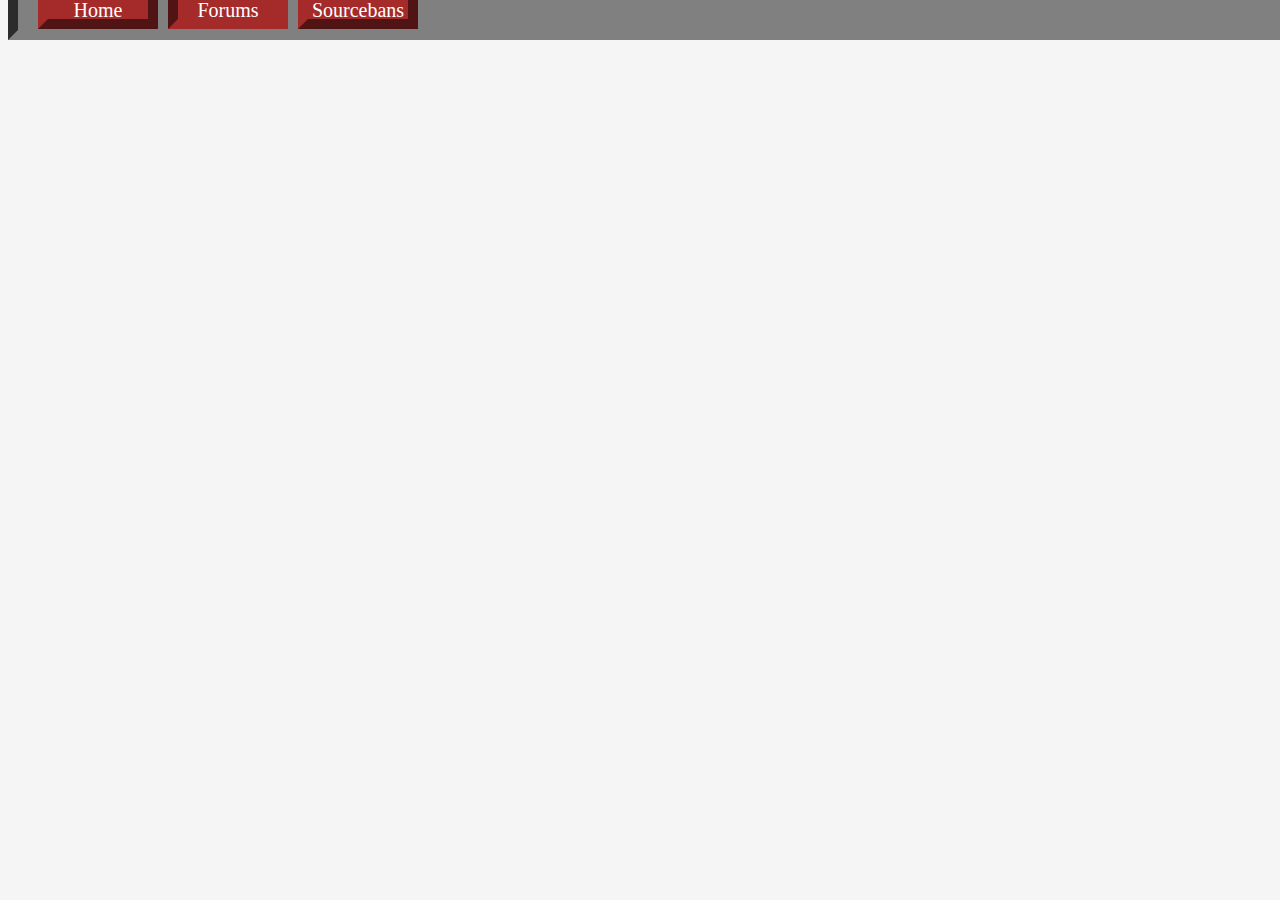
==== forums.html @ 507de490 "initial release" ====
<!DOCTYPE html>
<head>
<title>The Trident Server</title>
<link rel="stylesheet" href="style.css">
<div class="topbar">
<a class="topbar-item1" href="index.html">Home</a>
<a class="topbar-item2 topbar-item-clicked" href="forums.html">Forums</a>
<a class="topbar-item3" href="http://bans.thetridentserver.cf" target="_blank">Sourcebans</a>
</div>
</head>
<body>
<!--Begin Website Toolbox Forum Embed Code-->
<div id="wtEmbedCode"><script type="text/javascript" id="embedded_forum" src="https://superchicken.discussion.community/js/mb/embed.js"></script>
    <noscript><a href="https://superchicken.discussion.community/">The Community Forum</a></noscript></div>
    <!--End Website Toolbox Forum Embed Code-->    
</body>
</html>
---- style.css ----
body {
    background-color: #f5f5f5;
}

.serverstitle {
    text-align: center;
    position: relative;
    top: 100px;
}

.connections-title1 {
    text-align: center;
    left: 280px;
    font-size: 45px;
    display: flex;
    position: relative;
    justify-content: center;
    color: black;
}

.connections {
    text-align: center;
    display: flex;
    position: relative;
    top: 250px;
    left: 650px;
    background-color: tan;
    width: 50%;
    height: 500px;
    justify-content: center;
    color: black;
}

.connections-discord {
    text-align: center;
    display: flex;
    position: relative;
    top: 200px;
    right: 440px;
    width: 25%;
    height: 500px;
    justify-content: center;
    color: black;
}

.connections-discordjoin1 {
    position: absolute;
    top: 29%;
    left: 26%;
    transform: translate(-50%, -50%);
    font-size: 40px;
    color: black;
}

.connections-discordjoin2 {
    position: absolute;
    top: 32%;
    left: 26%;
    transform: translate(-50%, -50%);
    font-size: 20px;
    color: black;
}

.connections-steam {
    text-align: center;
    display: flex;
    position: relative;
    top: 220px;
    right: 200px;
    width: 25%;
    height: 500px;
    justify-content: center;
    color: black;
}

.connections-steamjoin1 {
    position: absolute;
    top: 29%;
    left: 70%;
    transform: translate(-50%, -50%);
    font-size: 40px;
    color: black;
}

.connections-steamjoin2 {
    position: absolute;
    top: 32%;
    left: 70%;
    transform: translate(-50%, -50%);
    font-size: 20px;
    color: black;
}

.otherstitle {
    text-align: center;
    position: relative;
    top: 100px;
}

#title1 {
    text-align: center;
    font-size: 50px;
    color: black;
    position: relative;
    top: 75px;
}

#serverembed {
    display: flex; 
    justify-content: center;
    position: relative;
    top: 100px;
}

.topbar {
    text-align: center;
    display: block;
    padding: 15px;
    background-color: gray;
    border: 10px inset gray;
    position: absolute;
    width: 100%;
    height: 2%;
    bottom: 860px;
}

.topbar-item1 {
    text-align: center;
    display: block;
    background-color: brown;
    border: 10px outset brown;
    width: 100px;
    height: 20px;
    position: absolute;
    top: 7px;
    left: 20px;
    text-decoration: none;
    color: white;
    font-size: 20px;
}

.topbar-item2 {
    text-align: center;
    display: block;
    background-color: brown;
    border: 10px outset brown;
    width: 100px;
    height: 20px;
    position: absolute;
    top: 7px;
    left: 150px;
    text-decoration: none;
    color: white;
    font-size: 20px;
}

.topbar-item3 {
    text-align: center;
    display: block;
    background-color: brown;
    border: 10px outset brown;
    width: 100px;
    height: 20px;
    position: absolute;
    top: 7px;
    left: 280px;
    text-decoration: none;
    color: white;
    font-size: 20px;
}

.topbar-item-clicked {
    border: 10px inset brown;
}

.topbar-item1:hover {
    opacity: 0.6;
}

.topbar-item1:active {
    border: 10px inset brown;
}

.topbar-item2:hover {
    opacity: 0.6;
}

.topbar-item2:active {
    border: 10px inset brown;
}

.topbar-item3:hover {
    opacity: 0.6;
}

.topbar-item3:active {
    border: 10px inset brown;
}

#wtEmbedCode {
position: relative;
top: 50px;
}
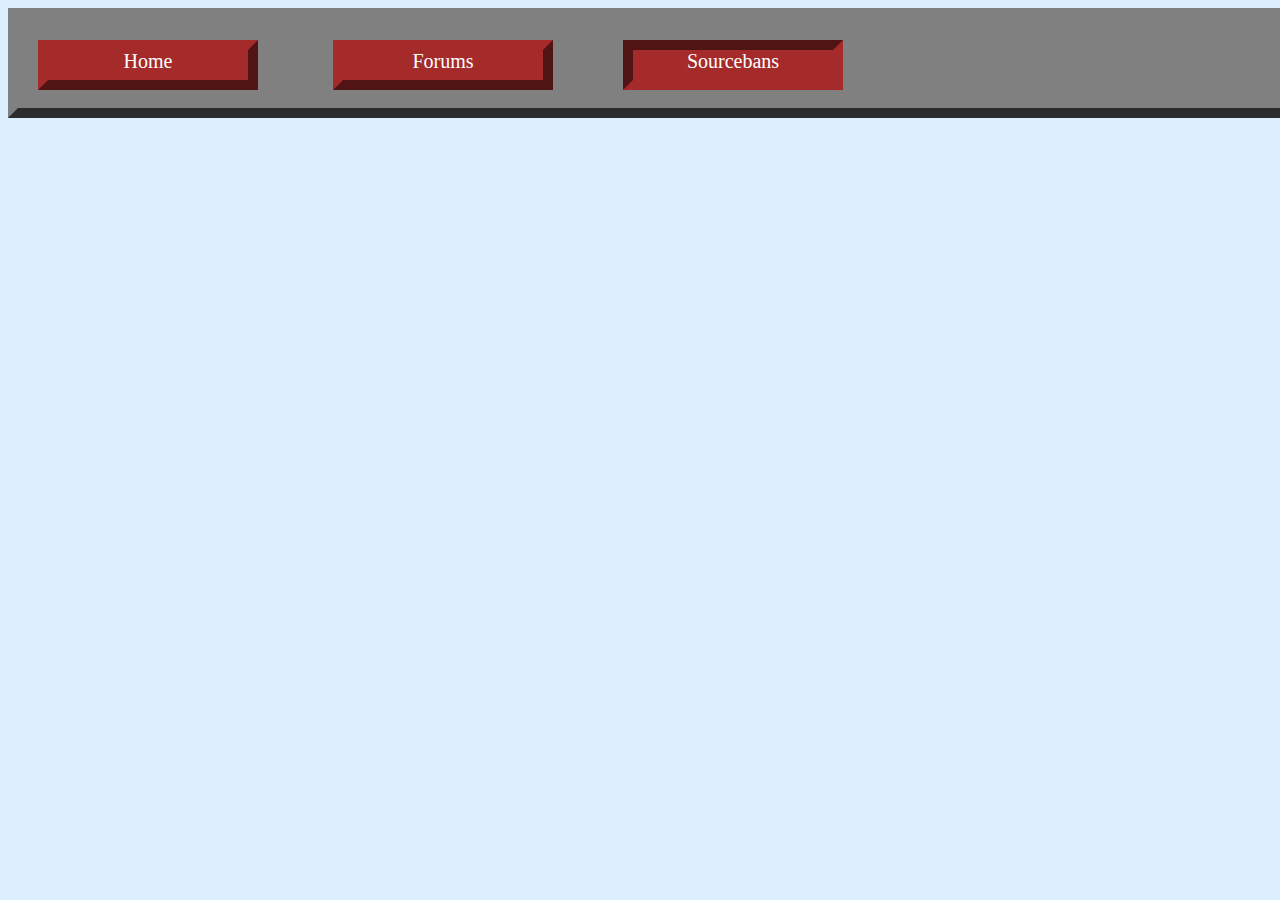
==== commit 0422c25e: "updated appearance of website and disabled forums" ====
--- a/forums.html
+++ b/forums.html
@@ -2,16 +2,21 @@
 <head>
 <title>The Trident Server</title>
 <link rel="stylesheet" href="style.css">
+<link rel="icon" href="ttsico.jpg">
+
+<!-- remove line or add comment to below to disable redirecting to disabled page -->
+<meta http-equiv="refresh" content="0; URL=sourcebans.html" />
+
 <div class="topbar">
 <a class="topbar-item1" href="index.html">Home</a>
 <a class="topbar-item2 topbar-item-clicked" href="forums.html">Forums</a>
-<a class="topbar-item3" href="http://bans.thetridentserver.cf" target="_blank">Sourcebans</a>
+<a class="topbar-item3" href="sourcebans.html">Sourcebans</a>
 </div>
 </head>
 <body>
-<!--Begin Website Toolbox Forum Embed Code-->
+<!--
 <div id="wtEmbedCode"><script type="text/javascript" id="embedded_forum" src="https://superchicken.discussion.community/js/mb/embed.js"></script>
     <noscript><a href="https://superchicken.discussion.community/">The Community Forum</a></noscript></div>
-    <!--End Website Toolbox Forum Embed Code-->    
+--> 
 </body>
 </html>--- a/style.css
+++ b/style.css
@@ -1,5 +1,5 @@
 body {
-    background-color: #f5f5f5;
+    background-color: #dbefff;
 }
 
 .serverstitle {
@@ -112,16 +112,21 @@
     top: 100px;
 }
 
+#iframe {
+    padding: 10px;
+}
+
 .topbar {
     text-align: center;
     display: block;
     padding: 15px;
     background-color: gray;
-    border: 10px inset gray;
-    position: absolute;
-    width: 100%;
-    height: 2%;
-    bottom: 860px;
+    border: 10px outset gray;
+    position: relative;
+    width: 98%;
+    top: 10%;
+    height: 60px;
+    z-index: 1;
 }
 
 .topbar-item1 {
@@ -129,14 +134,15 @@
     display: block;
     background-color: brown;
     border: 10px outset brown;
-    width: 100px;
-    height: 20px;
-    position: absolute;
+    width: 200px;
+    height: 30px;
+    position: relative;
     top: 7px;
-    left: 20px;
+    left: 5px;
     text-decoration: none;
     color: white;
     font-size: 20px;
+    z-index: auto;
 }
 
 .topbar-item2 {
@@ -144,14 +150,15 @@
     display: block;
     background-color: brown;
     border: 10px outset brown;
-    width: 100px;
-    height: 20px;
-    position: absolute;
-    top: 7px;
-    left: 150px;
+    width: 200px;
+    height: 30px;
+    position: relative;
+    bottom: 43px;
+    left: 300px;
     text-decoration: none;
     color: white;
     font-size: 20px;
+    z-index: auto;
 }
 
 .topbar-item3 {
@@ -159,14 +166,15 @@
     display: block;
     background-color: brown;
     border: 10px outset brown;
-    width: 100px;
-    height: 20px;
-    position: absolute;
-    top: 7px;
-    left: 280px;
+    width: 200px;
+    height: 30px;
+    position: relative;
+    bottom: 93px;
+    left: 590px;
     text-decoration: none;
     color: white;
     font-size: 20px;
+    z-index: auto;
 }
 
 .topbar-item-clicked {
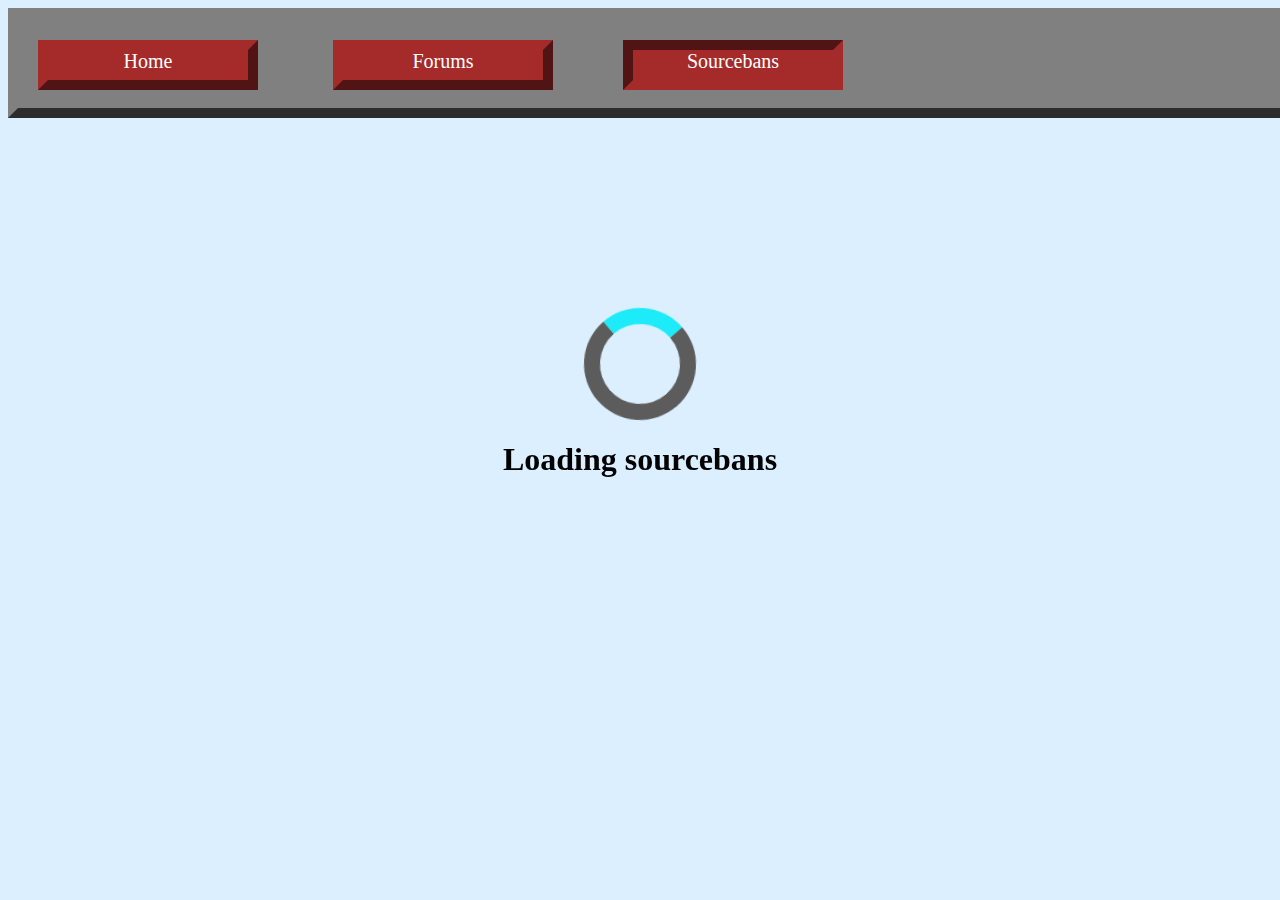
==== commit 902de153: "added loading circle to sourcebans iframe" ====
--- a/forums.html
+++ b/forums.html
@@ -1,4 +1,5 @@
 <!DOCTYPE html>
+<html>
 <head>
 <title>The Trident Server</title>
 <link rel="stylesheet" href="style.css">
--- a/style.css
+++ b/style.css
@@ -206,6 +206,28 @@
 }
 
 #wtEmbedCode {
-position: relative;
-top: 50px;
+    position: relative;
+    top: 50px;
+}
+
+.load_circle {
+    border: 16px solid rgb(92, 92, 92);
+    border-top: 16px solid #1debfa;
+    border-radius: 50%;
+    width: 80px;
+    height: 80px;
+    animation: loadanim 1.5s linear infinite;
+    display: block;
+    margin: auto;
+    margin-top: 15%;
+}
+
+@keyframes loadanim {
+    0% {transform: rotate(0deg);}
+    100% {transform: rotate(360deg);}
+}
+
+.load_circle_txt {
+    text-align: center;
+    color: black;
 }